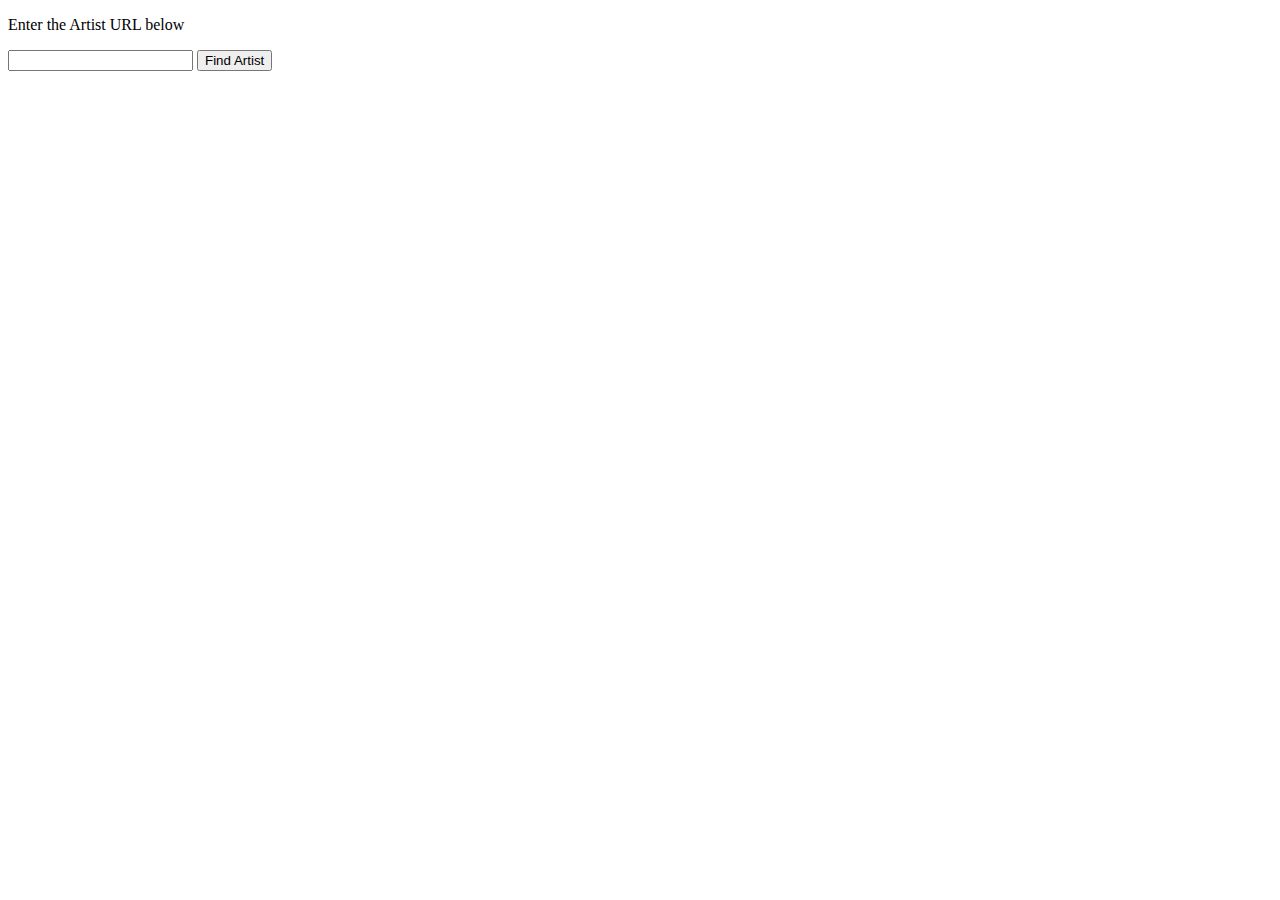
==== index.html @ f0fc9ddb "Sync with deployment repo" ====
<!DOCTYPE html>
<html lang="en">
<head>
    <meta charset="UTF-8">
    <meta name="viewport" content="width=device-width, initial-scale=1.0">
    <title>Document</title>
</head>
<body>
    <p>Enter the Artist URL below</p>
    <input type="text" id="artsid">
    <button onclick="artid()">Find Artist</button>
</body>
<script src="script.js"></script>
</html>
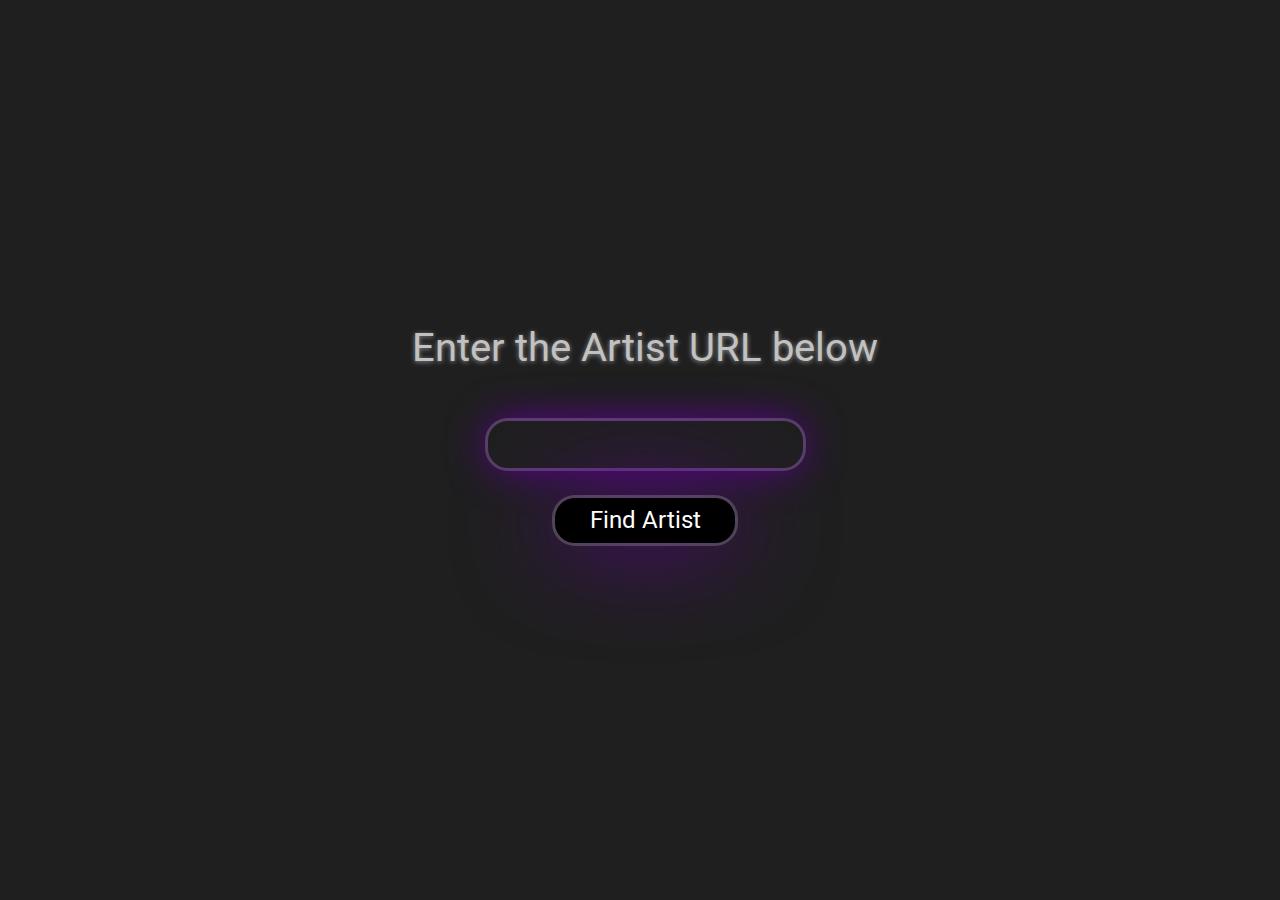
==== commit 9ef26c8a: "Add CSS to search page" ====
--- a/index.html
+++ b/index.html
@@ -3,12 +3,18 @@
 <head>
     <meta charset="UTF-8">
     <meta name="viewport" content="width=device-width, initial-scale=1.0">
+    <link rel="stylesheet" href="styles.css">
     <title>Document</title>
+    <link rel="preconnect" href="https://fonts.googleapis.com">
+    <link rel="preconnect" href="https://fonts.gstatic.com" crossorigin>
+    <link href="https://fonts.googleapis.com/css2?family=Roboto&display=swap" rel="stylesheet">
 </head>
 <body>
-    <p>Enter the Artist URL below</p>
-    <input type="text" id="artsid">
-    <button onclick="artid()">Find Artist</button>
+    <div class="main">
+        <p>Enter the Artist URL below</p>
+        <input type="text" id="artsid" onclick="clearinput()">
+        <button onclick="artid()">Find Artist</button>
+    </div>
 </body>
 <script src="script.js"></script>
 </html>--- a/styles.css
+++ b/styles.css
@@ -0,0 +1,64 @@
+* {
+    font-family: 'Roboto', 'sans-serif';
+}
+
+body {
+    background-color: #1f1f1f;
+    color: rgb(193, 193, 193);
+}
+
+.main {
+    display: flex;
+    flex-direction: column;
+    align-items: center;
+    justify-content: center;
+    width: 99.6vw;
+    height: 90vh;
+}
+
+p {
+    font-size: 40px;
+    text-shadow: 0px 1px 5px rgb(144, 144, 144);
+    /* font-family: */
+    margin-bottom: 50px;
+}
+
+#artsid {
+    background-color: #1f1f1f00;
+    width: 10vw;
+    min-width: min-content;
+    height: 5vh;
+    border: none;
+    border-radius: 20px;
+    outline: 3px solid rgba(255, 255, 255, 0.186); 
+    box-shadow: 0px 0px 40px rgb(95, 1, 149);
+    transition: width 1s;
+    display: flex;
+    justify-content: center;
+    text-align: center;
+    color: white;
+    font-size: 150%;
+}
+
+#artsid:focus {
+    width: 70vw;
+    /* width: fit-content; */
+    /* transition: 5s; */
+    /* float: top; */
+}
+
+button {
+    margin-top: 30px;
+    width: 20%;
+    height: 3%;
+    border: none;
+    border-radius: 20px;
+    outline: 3px solid rgba(255, 255, 255, 0.186); 
+    box-shadow: 0px 0px 100px rgb(95, 1, 149);
+    background-color: #000000;
+    color: white;
+    font-size: 150%;
+    height: 5vh;
+    width: 20vh;
+}
+
